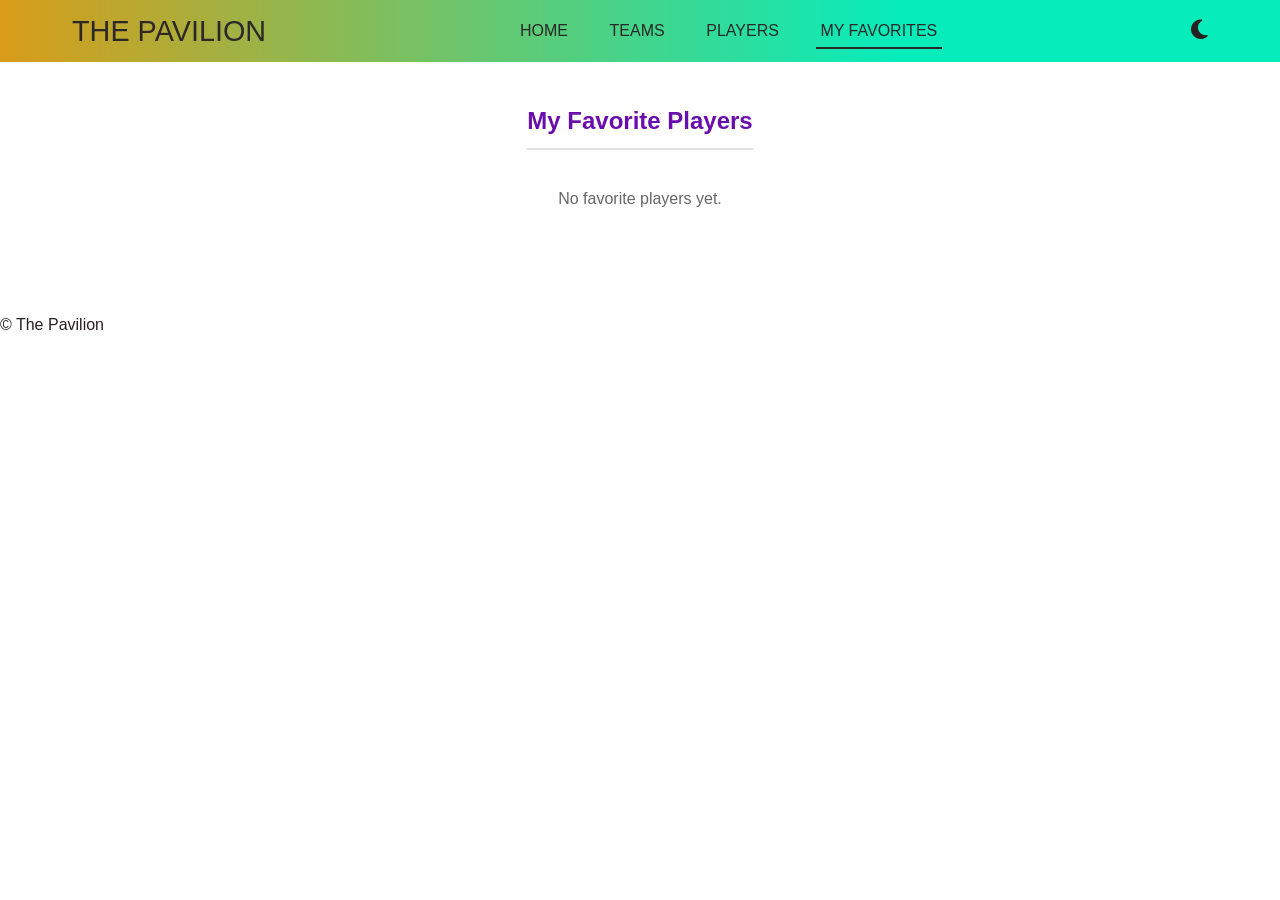
==== favorites.html @ 0e09be2c "Updated-Milestone-3" ====
<!DOCTYPE html>
<html lang="en">
<head>
    <meta charset="UTF-8">
    <meta name="viewport" content="width=device-width, initial-scale=1.0">
    <title>My Favorites - IPL Stats Hub</title>
    <link rel="stylesheet" href="index.css">
    <link rel="stylesheet" href="https://cdnjs.cloudflare.com/ajax/libs/font-awesome/6.5.0/css/all.min.css">
</head>
<body>

<nav class="navbar">
    <h1 class="logo">THE PAVILION</h1>
    <ul class="nav-links">
        <li><a href="index.html">HOME</a></li>
        <li><a href="teams.html">TEAMS</a></li>
        <li><a href="players.html">PLAYERS</a></li>
        <li class="active"><a href="favorites.html">MY FAVORITES</a></li>
    </ul>
    <button id="thm-toggle">
        <i class="fa-solid fa-moon"></i>
    </button>
</nav>

<main>
    <section class="favorites-section">
        <h2>My Favorite Players</h2>
        <div id="favorites-grid">Loading your stars...</div>
    </section>
</main>

<div id="toast"></div>

<footer>
    <p>© The Pavilion</p>
</footer>

<script src="favorites.js"></script>
</body>
</html>
---- index.css ----
:root {
    --primary: #ffffff;
    --secondary: #f5f5f5;
    --accent: #6a0dad;
    --accent-light: #d89c18;
    --text-primary: #272020;
    --text-secondary: #666666;
    --card-bg: #ffffff;
    --border: #e0e0e0;
    --success: #28a745;
    --error: #dc3545;
    --navbar-bg: rgb(7, 236, 187);
    --navbar-text: #2c2828;
}

body.dark-mode {
    --primary: #1a1a2e;
    --secondary: #16213e;
    --accent: #9b59b6;
    --accent-light: #d89c18;
    --text-primary: #eaeaea;
    --text-secondary: #aaaaaa;
    --card-bg: #1e1e3f;
    --border: #2a2a5a;
    --navbar-bg: #0f3460;
    --navbar-text: #eaeaea;
}

* {
    margin: 0;
    padding: 0;
    box-sizing: border-box;
}

body{
    font-family: 'Segoe UI', Tahoma, Geneva, Verdana, sans-serif;
    background-color: var(--primary);
    color: var(--text-primary);
    min-height: 100vh;
    line-height: 1.6;
}

.navbar{
    background: linear-gradient(to left, var(--navbar-bg) 30%, var(--accent-light) 100%);
    color: var(--navbar-text);
    display: flex;
    justify-content: space-between;
    align-items: center;
    padding: 0.5rem 4.5rem 0.5rem 4.5rem;
    position: fixed;
    top: 0;
    left: 0;
    right: 0;
    z-index: 1000;
}

.navbar .logo {
    font-size: 1.8rem;
    font-weight: 400;
}

.navbar .nav-links {
    display: flex;
    justify-content: center;
    align-items: center;
    gap: 2rem;
    list-style: none;
    color: var(--primary);
    margin-left: 0rem;
    
}

.navbar .nav-links li a {
    color: var(--navbar-text);
    text-decoration: none;
    font-size: 1rem;
    transition: 0.5s ease;
    padding: 0.5rem 0.3rem;
}

.navbar .nav-links li a:hover {
    text-shadow: 1px 1px 2px rgba(0, 0, 0, 0.2);
    
}


.navbar .nav-links li.active a {
    border-bottom: 2px solid var(--navbar-text);
    padding-bottom: 0.5rem;
}

.navbar #thm-toggle {
    background-color: transparent;
    color: var(--text-primary);
    border: none;
    font-size: 1.4rem;
    padding: 0rem 0rem;
    border-radius: 4px;
    cursor: pointer;
    transition: 0.3s ease;
}

.navbar #thm-toggle:hover {
    transform: scale(1.1);
}

#fav-btn {
    background: transparent;
    border: none;
    font-size: 1.3rem;
    cursor: pointer;
    color: yellow;
    margin-right: -20rem;
}

#fav-btn:hover {
    transform: scale(1.1);
}



.navbar .search-container{
    position: relative;
    margin-left: 5rem;
    margin-right: -5rem;
}

.navbar .search-button{
    position: absolute;
    left: 0.5rem;
    top: 50%;
    transform: translateY(-50%);
}

.navbar .search-button{
    background-color: transparent;
    border: none;
    color: rgb(14, 11, 19);
    font-size: 1.2rem;
}

.navbar .search-container input{
    padding: 0.5rem 0.8rem 0.5rem 2.2rem;
    border-radius: 6px;
    border: 1px solid var(--border);
    outline: none;
    transition: 0.3s ease;
}



.loading {
    display: flex;
    flex-direction: column;
    align-items: center;
    padding: 2rem;
    gap: 1rem;
}

.spinner {
    width: 40px;
    height: 40px;
    border: 4px solid var(--border);
    border-top: 4px solid var(--accent);
    border-radius: 50%;
    animation: spin 1s linear infinite;
}

@keyframes spin {
    to { transform: rotate(360deg); }
}


main {
    max-width: 1200px;
    margin: 0 auto;
    padding: 2rem 4.5rem;
}

section {
    margin-bottom: 3rem;
}

section h2 {
    font-size: 1.5rem;
    font-weight: 700;
    color: var(--accent);
    margin-bottom: 1rem;
    padding-bottom: 0.5rem;
    border-bottom: 2px solid var(--border);
}


#stats-container {
    display: flex;
    gap: 20px;
    flex-wrap: wrap;
    margin-top: 10px;
}

.stat-card {
    background: var(--card-bg);
    border: 1px solid var(--border);
    border-radius: 12px;
    padding: 20px 30px;
    text-align: center;
    flex: 1;
    min-width: 150px;
}

.stat-card h3 {
    font-size: 2rem;
    color: var(--accent);
    margin: 0;
}

.stat-card p {
    color: var(--text-secondary);
    margin: 5px 0 0;
    font-size: 0.9rem;
}


#players-container {
    display: flex;
    flex-direction: column;
    gap: 10px;
    margin-top: 10px;
}

.player-card {
    background: var(--card-bg);
    border: 1px solid var(--border);
    border-radius: 10px;
    padding: 14px 20px;
    display: flex;
    align-items: center;
    gap: 16px;
}

.player-card .rank {
    font-size: 1.1rem;
    font-weight: 600;
    color: var(--accent);
    min-width: 36px;
}

.player-card .name {
    flex: 1;
    font-weight: 500;
    color: var(--text-primary);
}

.player-card .awards {
    color: var(--text-secondary);
    font-size: 0.9rem;
}


#teams-container {
    display: flex;
    flex-direction: column;
    gap: 10px;
    margin-top: 10px;
}

.team-card {
    background: var(--card-bg);
    border: 1px solid var(--border);
    border-radius: 10px;
    padding: 14px 20px;
    display: flex;
    align-items: center;
    gap: 16px;
}

.team-card .rank {
    font-size: 1.1rem;
    font-weight: 600;
    color: var(--accent);
    min-width: 36px;
}

.team-card .name {
    flex: 1;
    font-weight: 500;
    color: var(--text-primary);
}

.team-card .wins {
    color: var(--text-secondary);
    font-size: 0.9rem;
}

.team-card .trophies {
    font-size: 0.9rem;
    font-weight: 600;
    color: var(--accent-light);
}


.quick-stats, .top-players, .top-teams {
    margin: 30px 20px;
}

.quick-stats h2, .top-players h2, .top-teams h2 {
    font-size: 1.4rem;
    margin-bottom: 14px;
    color: var(--text-primary);
}


/* Teams Page */
.teams-section {
    margin: 30px 20px;
}

.teams-section h2 {
    font-size: 1.4rem;
    margin-bottom: 16px;
    color: var(--text-primary);
}

#teams-grid {
    display: grid;
    grid-template-columns: repeat(auto-fill, minmax(280px, 1fr));
    gap: 16px;
}

.team-card {
    background: var(--card-bg);
    border: 1px solid var(--border);
    border-radius: 12px;
    padding: 16px;
    display: flex;
    align-items: center;
    gap: 16px;
}

.team-logo img {
    width: 60px;
    height: 60px;
    object-fit: contain;
    background-color: var( --primary);
}



.team-info h3 {
    font-size: 1rem;
    font-weight: 600;
    color: var(--text-primary);
    margin: 0 0 8px;
}

.team-stats {
    display: flex;
    flex-direction: column;
    gap: 4px;
    font-size: 0.85rem;
    color: var(--text-secondary);
}


/* Players Page */
.players-section {
    margin: 30px 20px;
}

.players-section h2 {
    font-size: 1.4rem;
    margin-bottom: 16px;
    color: var(--text-primary);
}

.search-bar {
    margin-bottom: 16px;
}

.search-bar input {
    width: 100%;
    max-width: 400px;
    padding: 10px 16px;
    border: 1px solid var(--border);
    border-radius: 8px;
    background: var(--card-bg);
    color: var(--text-primary);
    font-size: 0.95rem;
    outline: none;
}

.search-bar input:focus {
    border-color: var(--accent);
}

#players-grid {
    display: flex;
    flex-direction: column;
    gap: 10px;
}

.player-card {
    background: var(--card-bg);
    border: 1px solid var(--border);
    border-radius: 10px;
    padding: 14px 20px;
    display: flex;
    align-items: center;
    gap: 16px;
}

.player-rank {
    font-size: 1.1rem;
    font-weight: 600;
    color: var(--accent);
    min-width: 40px;
}

.player-info {
    flex: 1;
}

.player-info h3 {
    font-size: 1rem;
    font-weight: 600;
    color: var(--text-primary);
    margin: 0 0 4px;
}

.player-teams {
    font-size: 0.8rem;
    color: var(--text-secondary);
    margin: 0;
}

.player-awards {
    display: flex;
    flex-direction: column;
    align-items: center;
}

.award-count {
    font-size: 1.3rem;
    font-weight: 700;
    color: var(--accent-light);
}

.award-label {
    font-size: 0.75rem;
    color: var(--text-secondary);
}

.no-results {
    color: var(--text-secondary);
    padding: 20px;
    text-align: center;
}

.fav-toggle {
    background: none;
    border: none;
    outline: none;
    font-size: 1.4rem;
    cursor: pointer;
    color: #bbb;
    transition: all 0.2s ease;
}

.fav-toggle:hover {
    transform: scale(1.2);
    color: #ffcc00;
}

.fav-toggle.active {
    color: gold;
    text-shadow: 0 0 6px rgba(255, 215, 0, 0.7);
}

#favorites-popup {
    position: absolute;
    top: 60px;
    right: 20px;
    width: 250px;
    max-height: 250px;
    overflow-y: auto;
    background: var(--card-bg);
    border: 1px solid var(--border);
    border-radius: 10px;
    padding: 10px;
    box-shadow: 0 4px 12px rgba(0,0,0,0.2);
    z-index: 2000;
}

.hidden {
    display: none;
}

.favorite-item {
    padding: 6px 8px;
    border-bottom: 1px solid var(--border);
    font-size: 0.9rem;
}

.favorite-item:last-child {
    border-bottom: none;
}

#toast {
    position: fixed;
    bottom: 20px;
    right: 20px;
    background: #333;
    color: #fff;
    padding: 10px 16px;
    border-radius: 6px;
    font-size: 0.9rem;
    opacity: 0;
    pointer-events: none;
    transition: opacity 0.3s ease, transform 0.3s ease;
    transform: translateY(20px);
    z-index: 3000;
}

#toast.show {
    opacity: 1;
    transform: translateY(0);
}

#player-modal {
    position: fixed;
    top: 0;
    left: 0;
    width: 100%;
    height: 100%;

    display: flex;
    justify-content: center;
    align-items: center;

    background: rgba(0,0,0,0.5);
    z-index: 5000;

    opacity: 1;
    pointer-events: auto;
    transition: 0.3s;
}


#player-modal.hidden {
    opacity: 0;
    pointer-events: none;
}

.player-avatar img {
    width: 50px;      
    height: 50px;
    object-fit: cover;
    border-radius: 50%;
}



.modal-content {
    background: white;
    padding: 20px;
    border-radius: 12px;
    width: 400px;
    height: auto;
    text-align: center;
    position: relative;
}

.modal-avatar {
    width: 80px;
    height: 80px;
    background: purple;
    border-radius: 50%;
    margin: 0 auto 10px;
    display: flex;
    align-items: center;
    justify-content: center;
    color: white;
    font-size: 1.5rem;
}

#close-modal {
    position: absolute;
    right: 10px;
    top: 10px;
    cursor: pointer;
    font-size: 1.2rem;
}

.modal-avatar {
    width: 90px;
    height: 90px;
    border-radius: 50%;
    overflow: hidden;
    margin: 0 auto 10px;
}

.modal-avatar img {
    width: 100%;
    height: 100%;
    object-fit: cover;
}

.avatar-fallback {
    width: 100%;
    height: 100%;
    background: var(--accent);
    color: white;
    display: flex;
    align-items: center;
    justify-content: center;
    font-size: 1.6rem;
    font-weight: bold;
}


#favorites-grid {
    display: flex;
    flex-direction: column;
    gap: 12px;
}

.remove-btn {
    background: none;
    border: none;
    font-size: 1.2rem;
    cursor: pointer;
    color: #ff4d4d;
    transition: 0.2s;
}

.remove-btn:hover {
    transform: scale(1.2);
}

.favorites-section {
    padding-top: 70px; 
    display: flex;
    flex-direction: column;
    align-items: center;
}
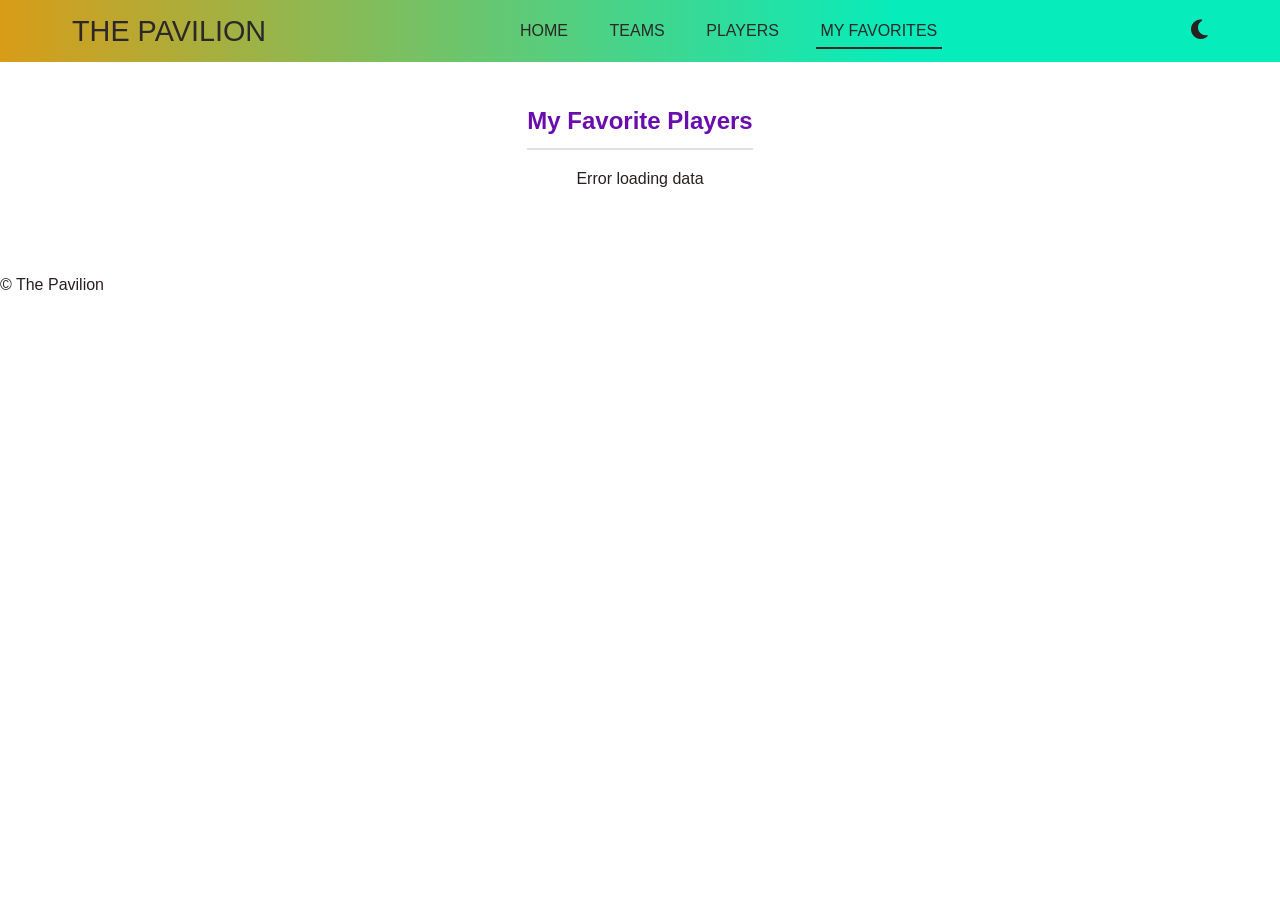
==== commit e811c633: "updated fav" ====
--- a/favorites.html
+++ b/favorites.html
@@ -31,6 +31,18 @@
 
 <div id="toast"></div>
 
+<div id="player-modal" class="hidden">
+    <div class="modal-content">
+        <span id="close-modal">&times;</span>
+
+        <div id="modal-avatar" class="modal-avatar"></div>
+
+        <h2 id="modal-name"></h2>
+        <p id="modal-teams"></p>
+        <p id="modal-awards"></p>
+    </div>
+</div>
+
 <footer>
     <p>© The Pavilion</p>
 </footer>
--- a/index.css
+++ b/index.css
@@ -642,4 +642,32 @@
     display: flex;
     flex-direction: column;
     align-items: center;
+}
+
+#favorites-grid {
+    display: flex;
+    flex-direction: column;
+    gap: 12px;
+}
+
+.remove-btn {
+    background: none;
+    border: none;
+    font-size: 1.2rem;
+    cursor: pointer;
+    color: red;
+}
+
+.modal-avatar {
+    width: 90px;
+    height: 90px;
+    border-radius: 50%;
+    overflow: hidden;
+    margin: auto;
+}
+
+.modal-avatar img {
+    width: 100%;
+    height: 100%;
+    object-fit: cover;
 }
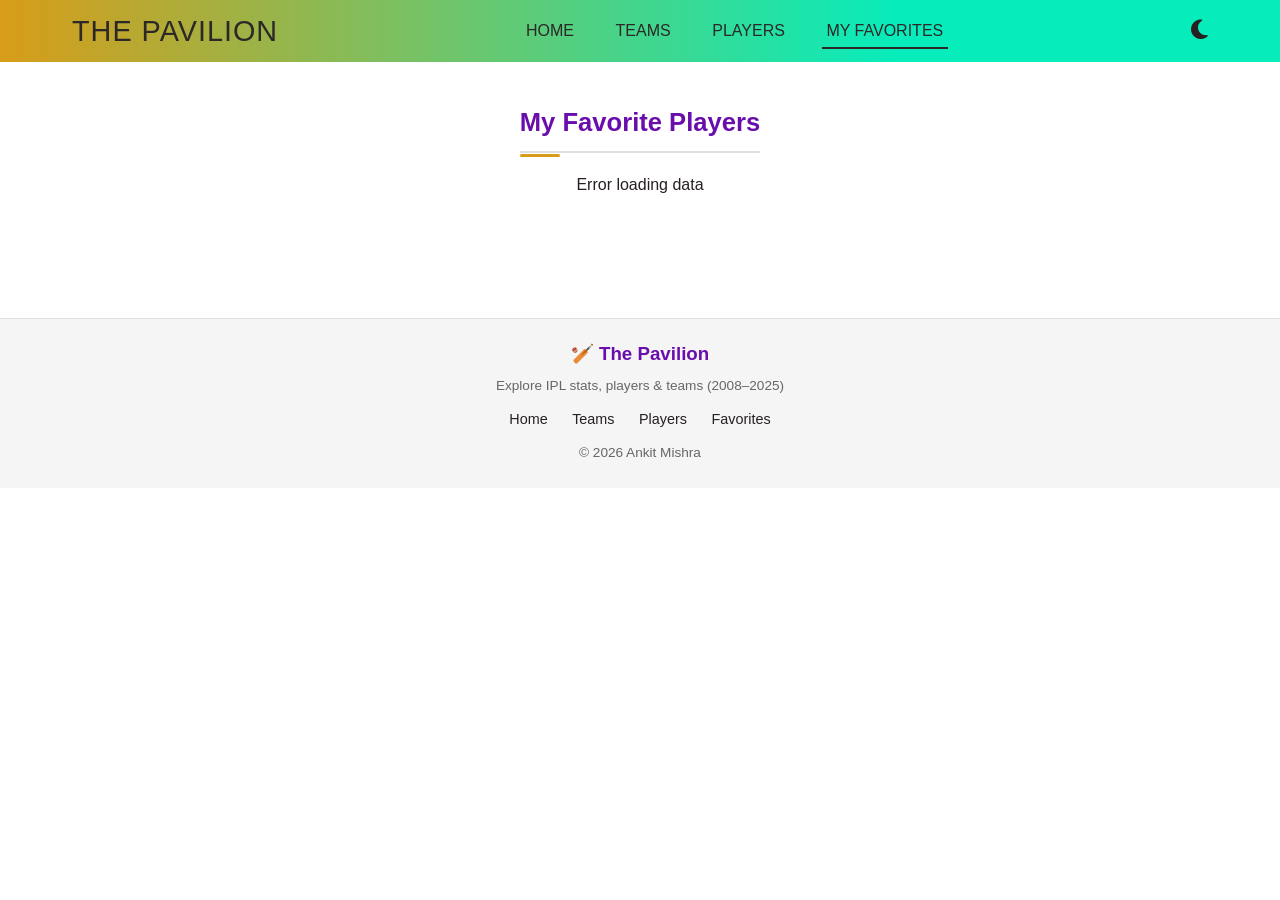
==== commit 0c52f418: "almost" ====
--- a/favorites.html
+++ b/favorites.html
@@ -10,6 +10,9 @@
 <body>
 
 <nav class="navbar">
+    <button id="menu-toggle">
+    <i class="fa-solid fa-bars"></i>
+</button>
     <h1 class="logo">THE PAVILION</h1>
     <ul class="nav-links">
         <li><a href="index.html">HOME</a></li>
@@ -43,8 +46,20 @@
     </div>
 </div>
 
-<footer>
-    <p>© The Pavilion</p>
+    <footer class="footer">
+    <div class="footer-container">
+        <h3>🏏 The Pavilion</h3>
+        <p>Explore IPL stats, players & teams (2008–2025)</p>
+
+        <div class="footer-links">
+            <a href="index.html">Home</a>
+            <a href="teams.html">Teams</a>
+            <a href="players.html">Players</a>
+            <a href="favorites.html">Favorites</a>
+        </div>
+
+        <p class="footer-credit">© 2026 Ankit Mishra</p>
+    </div>
 </footer>
 
 <script src="favorites.js"></script>
--- a/index.css
+++ b/index.css
@@ -24,6 +24,10 @@
     --border: #2a2a5a;
     --navbar-bg: #0f3460;
     --navbar-text: #eaeaea;
+}
+
+main {
+    margin-top: 80px;   /
 }
 
 * {
@@ -670,4 +674,172 @@
     width: 100%;
     height: 100%;
     object-fit: cover;
+}
+
+.navbar {
+    backdrop-filter: blur(10px);
+}
+
+.navbar .logo {
+    letter-spacing: 1px;
+}
+
+#player-modal {
+    position: fixed;
+    inset: 0;
+    background: rgba(0,0,0,0.5);
+    display: flex;
+    justify-content: center;
+    align-items: center;
+}
+
+.modal-content {
+    background: var(--card-bg);
+    padding: 20px;
+    border-radius: 14px;
+    width: 300px;
+    text-align: center;
+    animation: popup 0.25s ease;
+}
+
+@keyframes popup {
+    from {
+        transform: scale(0.85);
+        opacity: 0;
+    }
+    to {
+        transform: scale(1);
+        opacity: 1;
+    }
+}
+
+.footer {
+    background: var(--secondary);
+    border-top: 1px solid var(--border);
+    margin-top: 40px;
+    padding: 20px 10px;
+    text-align: center;
+}
+
+.footer-container h3 {
+    margin-bottom: 6px;
+    color: var(--accent);
+}
+
+.footer-container p {
+    font-size: 0.85rem;
+    color: var(--text-secondary);
+    margin: 4px 0;
+}
+
+.footer-links {
+    margin: 10px 0;
+}
+
+.footer-links a {
+    margin: 0 10px;
+    text-decoration: none;
+    font-size: 0.9rem;
+    color: var(--text-primary);
+    transition: 0.3s;
+}
+
+.footer-links a:hover {
+    color: var(--accent);
+}
+
+.footer-credit {
+    font-size: 0.75rem;
+    margin-top: 8px;
+    color: var(--text-secondary);
+}
+
+/* Hide menu toggle on desktop */
+#menu-toggle {
+    display: none;
+    font-size: 1.4rem;
+    background: none;
+    border: none;
+    cursor: pointer;
+    color: var(--navbar-text);
+}
+
+/* Mobile styles */
+@media (max-width: 768px) {
+
+    .navbar {
+        padding: 0.5rem 1rem;
+    }
+
+    #menu-toggle {
+        display: block;
+    }
+
+    .navbar .nav-links {
+        position: absolute;
+        top: 60px;
+        right: 0;
+        background: var(--navbar-bg);
+        flex-direction: column;
+        width: 200px;
+        padding: 10px;
+        gap: 10px;
+        display: none;
+        border-radius: 0 0 0 10px;
+    }
+
+    .navbar .nav-links.show {
+        display: flex;
+    }
+
+    .navbar .nav-links li {
+        text-align: right;
+    }
+
+    .navbar .search-container {
+        display: none; /* optional: hide search on mobile */
+    }
+}
+
+.stat-card, .player-card, .team-card {
+    transition: all 0.25s ease;
+}
+
+.stat-card:hover,
+.player-card:hover,
+.team-card:hover {
+    transform: translateY(-4px);
+    box-shadow: 0 8px 20px rgba(0,0,0,0.08);
+}
+
+section h2 {
+    font-size: 1.6rem;
+    font-weight: 700;
+    color: var(--accent);
+    margin-bottom: 1.2rem;
+    position: relative;
+}
+
+section h2::after {
+    content: "";
+    width: 40px;
+    height: 3px;
+    background: var(--accent-light);
+    position: absolute;
+    bottom: -6px;
+    left: 0;
+    border-radius: 2px;
+}
+
+
+button {
+    transition: all 0.2s ease;
+}
+
+button:active {
+    transform: scale(0.95);
+}
+
+html {
+    scroll-behavior: smooth;
 }
